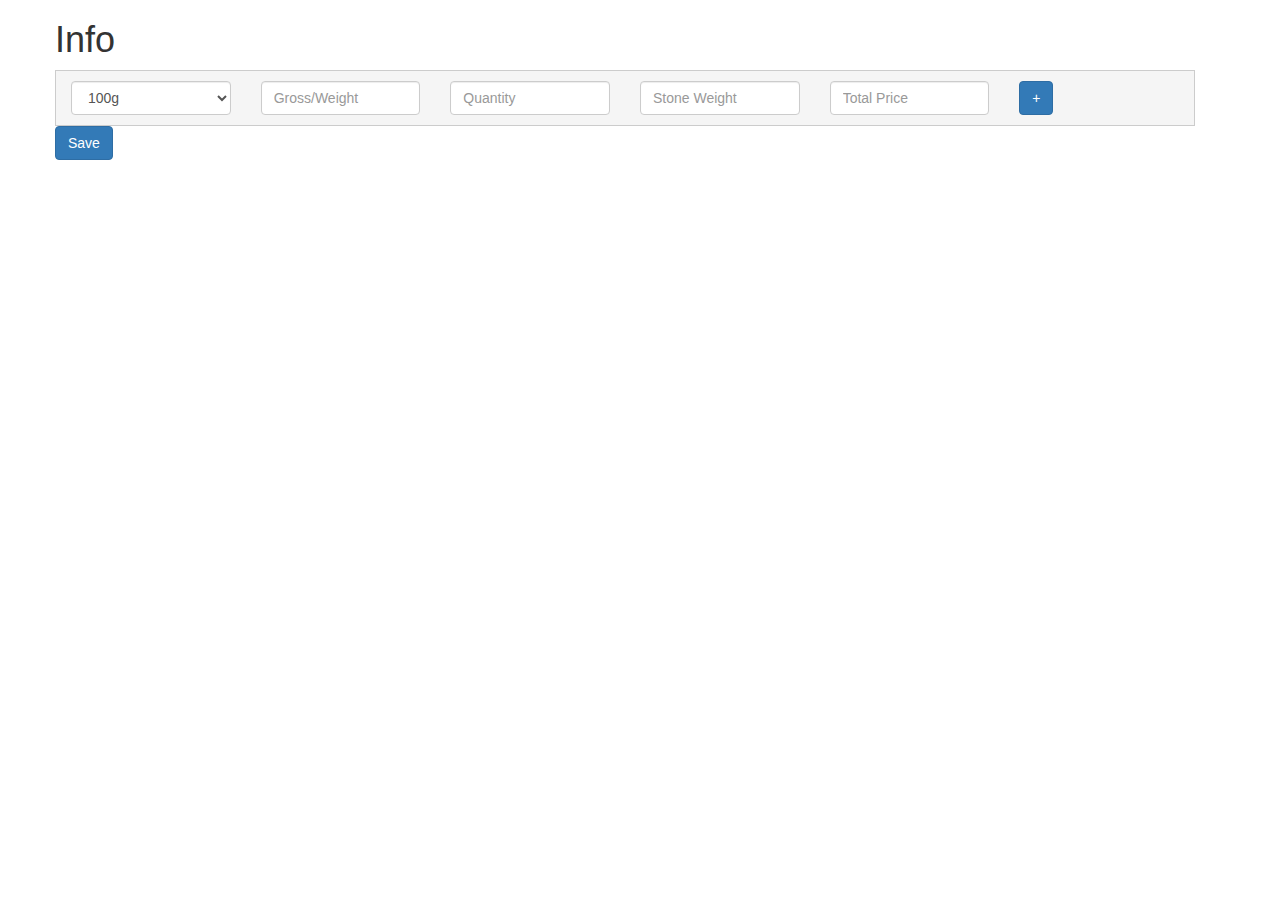
==== test.html @ e8c2a5f9 "For add or remove rows dynamically" ====
<!DOCTYPE html>
<html lang="en">

<head>
  <title>Example</title>
  <meta charset="utf-8">
  <meta name="viewport" content="width=device-width, initial-scale=1">
  <link rel="stylesheet" href="https://maxcdn.bootstrapcdn.com/bootstrap/3.4.0/css/bootstrap.min.css">
  <script src="https://ajax.googleapis.com/ajax/libs/jquery/3.3.1/jquery.min.js"></script>
  <script src="https://maxcdn.bootstrapcdn.com/bootstrap/3.4.0/js/bootstrap.min.js"></script>
  <style>
    .prodrow {
      width: 100%;
      padding: 10px 0;
      border: 1px solid #ccc;
    }

    .prodrow:nth-child(2n+1) {
      background: #f5f5f5
    }

    /* .addBtn,.removeBtn{ font-size: 18px; } */
  </style>
</head>

<body>

  <div class="container">
    <div class="row">
      <h1>Info</h1>
    </div>
    <form method="post" name="prodForm">
    <div class="prodlist">
      <div class="row prodrow">
        <div class="col-sm-2">
          <select name="type[]" class="form-control">
            <optgroup label="GOLD">
              <option value="1">100g</option>
              <option value="2">200g</option>
              <option value="3">300g</option>
            </optgroup>
            <optgroup label="SILVER">
              <option value="1">100g</option>
              <option value="2">200g</option>
              <option value="3">300g</option>
            </optgroup>
          </select>
        </div>
        <div class="col-sm-2">
          <input type="text" name="weight[]" value="" class="form-control" placeholder="Gross/Weight">
        </div>
        <div class="col-sm-2">
          <input type="text" name="qty[]" value="" class="form-control" placeholder="Quantity">
        </div>
        <div class="col-sm-2">
          <input type="text" name="stoneWeight[]" value="" class="form-control" placeholder="Stone Weight">
        </div>
        <div class="col-sm-2">
          <input type="text" name="prodTotal[]" value="" class="form-control" placeholder="Total Price">
        </div>
        <div class="col-sm-2">
          <button type="button" class="btn btn-primary addBtn">+</button>
        </div>
      </div>
    </div>

    <div class="row otherinfo">
      <button type="submit" class="btn btn-primary" id="save">Save</button>
    </div>

    </form>
  </div>


  <script>
    $(document).ready(function () {
      $(".addBtn").click(function () {
        $(".prodlist").append('<div class="row prodrow"><div class="col-sm-2"><select name="type[]" class="form-control"><optgroup>GOLD</optgroup><option value="1">100g</option><option value="2">200g</option><option value="3">300g</option></select></div><div class="col-sm-2"><input type="text" name="weight[]" class="form-control" value="" placeholder="Gross/Weight" ></div><div class="col-sm-2"><input type="text" class="form-control" name="qty[]" value="" placeholder="Quantity" ></div><div class="col-sm-2"><input type="text" class="form-control" name="stoneWeight[]" value="" placeholder="Stone Weight" ></div><div class="col-sm-2"><input type="text" class="form-control" name="prodTotal[]" value="" placeholder="Total Price" ></div><div class="col-sm-2"><button type="button" class="btn btn-danger removeBtn">-</button></div></div></div>');
      });

      $("#save").click(function () {
        event.preventDefault();
        var lngtxt = $('input[name="weight[]"]').length;
        var errCount = 0;
        if (lngtxt == 0) {
            errCount++;
        } else {
          
          var eduInput = document.getElementsByName('weight[]');
          for (let i = 0; i < eduInput.length; i++) {
            console.log(eduInput[i].value);            
          }
         
          
          // var values = $("input[name='weight[]']")
          //     .map(function(){return $(this).val();}).get();
          // console.log(values,"fdasf");

          
          // if(prod === '' || prod === undefined || prod === null){
          //   errCount++;                   
          // }
        }

        if(errCount > 0){
          alert("enter data");
          return false;
        }
      });

    })
    $(document).on('click', '.removeBtn', function (e) {
      $(this).parent().parent().remove();
    });

    //Validate Data
    // $("#save").click(function () {
    //   //alert($('input[name="type[0]"]').val());
    //   console.log($("input[name=weight]").val());
    //   return false;
    // })


  </script>

</body>

</html>
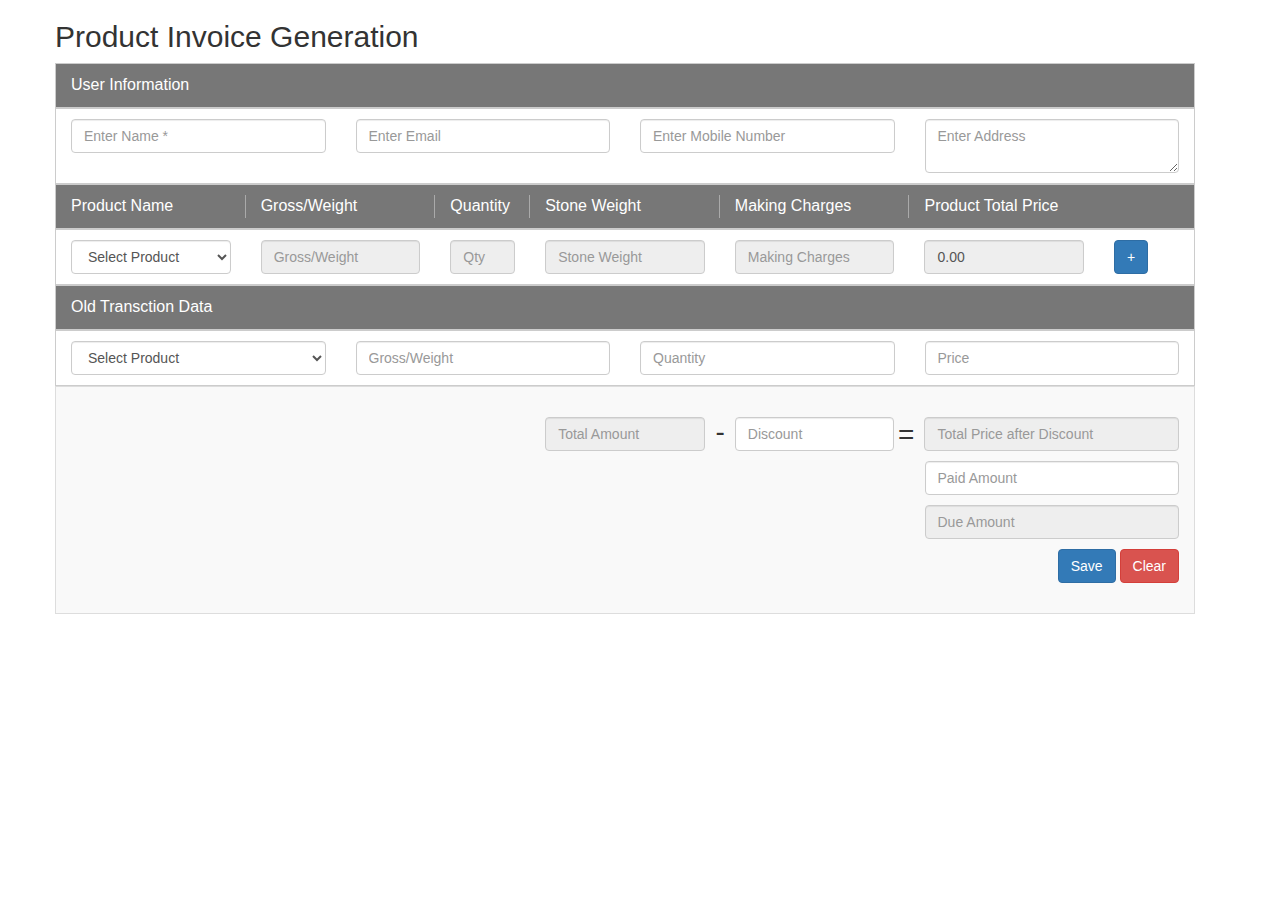
==== commit 9918e9c1: "second commit" ====
--- a/test.html
+++ b/test.html
@@ -8,7 +8,26 @@
   <link rel="stylesheet" href="https://maxcdn.bootstrapcdn.com/bootstrap/3.4.0/css/bootstrap.min.css">
   <script src="https://ajax.googleapis.com/ajax/libs/jquery/3.3.1/jquery.min.js"></script>
   <script src="https://maxcdn.bootstrapcdn.com/bootstrap/3.4.0/js/bootstrap.min.js"></script>
+  <script src="jquery.maskMoney.js"></script>
+
   <style>
+    .prodheadrow {
+      width: 100%;
+      padding: 10px 0;
+      border: 1px solid #ccc;
+      background: #777;
+      color: #fff;
+      font-size: 16px;
+    }
+
+    .prodheadrow .column {
+      border-right: 1px solid #aaa;
+    }
+
+    .prodheadrow .column:last-child {
+      border: none;
+    }
+
     .prodrow {
       width: 100%;
       padding: 10px 0;
@@ -16,7 +35,23 @@
     }
 
     .prodrow:nth-child(2n+1) {
-      background: #f5f5f5
+      background: #f5f5f5;
+    }
+
+    .disabled {
+      background: #f0f0f0;
+    }
+
+    .otherinfo {
+      padding: 20px 0px;
+      border:1px solid #ddd;
+      width: 100%;
+      margin-left: -15px;
+      background: #f9f9f9;
+    }
+
+    .otherinfo>.row {
+      margin: 10px 0;
     }
 
     /* .addBtn,.removeBtn{ font-size: 18px; } */
@@ -27,46 +62,167 @@
 
   <div class="container">
     <div class="row">
-      <h1>Info</h1>
+      <h2>Product Invoice Generation</h2>
     </div>
+
+
     <form method="post" name="prodForm">
-    <div class="prodlist">
-      <div class="row prodrow">
-        <div class="col-sm-2">
-          <select name="type[]" class="form-control">
-            <optgroup label="GOLD">
-              <option value="1">100g</option>
-              <option value="2">200g</option>
-              <option value="3">300g</option>
-            </optgroup>
-            <optgroup label="SILVER">
-              <option value="1">100g</option>
-              <option value="2">200g</option>
-              <option value="3">300g</option>
-            </optgroup>
-          </select>
-        </div>
-        <div class="col-sm-2">
-          <input type="text" name="weight[]" value="" class="form-control" placeholder="Gross/Weight">
-        </div>
-        <div class="col-sm-2">
-          <input type="text" name="qty[]" value="" class="form-control" placeholder="Quantity">
-        </div>
-        <div class="col-sm-2">
-          <input type="text" name="stoneWeight[]" value="" class="form-control" placeholder="Stone Weight">
-        </div>
-        <div class="col-sm-2">
-          <input type="text" name="prodTotal[]" value="" class="form-control" placeholder="Total Price">
-        </div>
-        <div class="col-sm-2">
-          <button type="button" class="btn btn-primary addBtn">+</button>
-        </div>
+      <!-- Declare two inputs for today price -->
+      <input type="hidden" name="gold_price" id="gold_price" value="3000" />
+      <input type="hidden" name="silver_price" id="silver_price" value="42" />
+      <!-- End of price decalration -->
+      <div class="userinfo">
+          <div class="row prodheadrow">
+            <div class="col-sm-2 column">User Information</div>            
+          </div>
+          <div class="row prodrow">
+              <div class="col-sm-3">
+                  <input type="text" name="name" value="" class="form-control" placeholder="Enter Name *">
+                </div>
+
+                <div class="col-sm-3">
+                  <input type="email"  name="email" value="" class="form-control" placeholder="Enter Email">
+                </div>
+                
+                <div class="col-sm-3">
+                  <input type="text" name="mobile" value="" class="form-control" placeholder="Enter Mobile Number">
+                </div>
+
+                <div class="col-sm-3">
+                    <textarea name="address" class="form-control" placeholder="Enter Address"></textarea>
+                </div>
+          </div>
       </div>
-    </div>
-
-    <div class="row otherinfo">
-      <button type="submit" class="btn btn-primary" id="save">Save</button>
-    </div>
+
+      <div class="prodlist">
+        
+        <div class="row prodheadrow">
+          <div class="col-sm-2 column">Product Name</div>
+          <div class="col-sm-2 column">Gross/Weight</div>
+          <div class="col-sm-1 column">Quantity</div>
+          <div class="col-sm-2 column">Stone Weight </div>
+          <div class="col-sm-2 column">Making Charges</div>
+          <div class="col-sm-2 column">Product Total Price</div>
+        </div>
+
+        <div class="row prodrow">
+          <div class="col-sm-2">
+            <select name="prod_type[]" class="form-control">
+              <option value="">Select Product</option>
+              <optgroup label="GOLD">
+                <option value="1">100g</option>
+                <option value="2">200g</option>
+                <option value="3">300g</option>
+              </optgroup>
+              <optgroup label="SILVER">
+                <option value="4">100g</option>
+                <option value="5">200g</option>
+                <option value="6">300g</option>
+              </optgroup>
+            </select>
+          </div>
+          <div class="col-sm-2">
+            <input type="text" name="weight[]" value="" class="form-control disabled" placeholder="Gross/Weight" readonly>
+          </div>
+          <div class="col-sm-1">
+            <input type="number" min="0" name="qty[]" value="" class="form-control disabled" readonly placeholder="Qty">
+          </div>
+          <div class="col-sm-2">
+            <input type="text" name="stoneWeight[]" value="" class="form-control disabled" readonly placeholder="Stone Weight">
+          </div>
+
+          <div class="col-sm-2">
+            <input type="text" name="mkgCharges[]" value="" class="form-control disabled" readonly placeholder="Making Charges">
+          </div>
+
+          <div class="col-sm-2">
+            <input type="text" name="prodTotal[]" value="0.00" readonly class="form-control disabled" placeholder="Total Price">
+          </div>
+          <div class="col-sm-1">
+            <button type="button" class="btn btn-primary addBtn">+</button>
+          </div>
+        </div>
+      </div>
+
+
+      <div class="userinfo">
+          <div class="row prodheadrow">
+            <div class="col-sm-2 column">Old Transction Data</div>            
+          </div>
+          <div class="row prodrow">
+              <div class="col-sm-3">
+                  <select name="old_prod_type" class="form-control">
+                      <option value="">Select Product</option>
+                      <optgroup label="GOLD">
+                        <option value="1">100g</option>
+                        <option value="2">200g</option>
+                        <option value="3">300g</option>
+                      </optgroup>
+                      <optgroup label="SILVER">
+                        <option value="4">100g</option>
+                        <option value="5">200g</option>
+                        <option value="6">300g</option>
+                      </optgroup>
+                    </select>
+                </div>
+
+                <div class="col-sm-3">
+                    <input type="text" name="old_weight" value="" class="form-control" placeholder="Gross/Weight" >
+                </div>
+                
+                <div class="col-sm-3">
+                    <input type="text" name="old_qty" value="" class="form-control" placeholder="Quantity" >
+                </div>
+
+                <div class="col-sm-3">
+                    <input type="text" name="old_price" value="" class="form-control" placeholder="Price" >
+                </div>
+
+               
+          </div>
+      </div>
+
+   
+
+      <div class="otherinfo">
+        
+        <div class="row">
+          <div class="col-sm-5"></div>
+          <div class="col-sm-2">
+            <input type="text" name="overall_price" id="overall_price" value="" class="form-control" placeholder="Total Amount" readonly>
+            <span style="position: absolute; top:-5px; right:-5px;font-size: 28px;">-</span>
+          </div>
+          <div class="col-sm-2">
+            <input type="text" name="discount_price" id="discount_price" value="" class="form-control" placeholder="Discount" >
+            <span style="position: absolute; top:-2px; right:-5px;font-size: 28px;">=</span>
+          </div>
+          <div class="col-sm-3">
+              <input type="text" name="total_after_discount" id="total_after_discount" value="" class="form-control" placeholder="Total Price after Discount" readonly>
+          </div>
+        </div>
+
+        <div class="row">
+          <div class="col-sm-9"></div>
+          <div class="col-sm-3">
+            <input type="text" name="paid_amount"  id="paid_amount" value="" class="form-control" placeholder="Paid Amount">
+          </div>
+        </div>
+        <div class="row">
+          <div class="col-sm-9"></div>
+          <div class="col-sm-3">
+            <input type="text" name="due_amount"  id="due_amount" value="" class="form-control" placeholder="Due Amount" readonly>
+          </div>
+        </div>
+
+        <div class="row">
+          <div class="col-sm-12">
+            <div class="pull-right">
+                <button type="submit" class="btn btn-primary" id="save">Save</button>
+                <button type="clear" class="btn btn-danger">Clear</button>
+            </div>
+          </div>
+        </div>
+      </div>
 
     </form>
   </div>
@@ -74,8 +230,15 @@
 
   <script>
     $(document).ready(function () {
-      $(".addBtn").click(function () {
-        $(".prodlist").append('<div class="row prodrow"><div class="col-sm-2"><select name="type[]" class="form-control"><optgroup>GOLD</optgroup><option value="1">100g</option><option value="2">200g</option><option value="3">300g</option></select></div><div class="col-sm-2"><input type="text" name="weight[]" class="form-control" value="" placeholder="Gross/Weight" ></div><div class="col-sm-2"><input type="text" class="form-control" name="qty[]" value="" placeholder="Quantity" ></div><div class="col-sm-2"><input type="text" class="form-control" name="stoneWeight[]" value="" placeholder="Stone Weight" ></div><div class="col-sm-2"><input type="text" class="form-control" name="prodTotal[]" value="" placeholder="Total Price" ></div><div class="col-sm-2"><button type="button" class="btn btn-danger removeBtn">-</button></div></div></div>');
+      // $('#overall_price,#discount_price,#paid_amount,#due_amount').maskMoney();
+
+      $(document).on('click', '.addBtn', function (e) {
+      //$(".addBtn").click(function () {
+        $(".prodlist").append('<div class="row prodrow"><div class="col-sm-2"><select name="prod_type[]" class="form-control"><option value="">Select Product</option><optgroup label="GOLD"><option value="1">100g</option><option value="2">200g</option><option value="3">300g</option></optgroup><optgroup label="SILVER"><option value="3">100g</option><option value="5">200g</option><option value="6">300g</option></optgroup></select></div><div class="col-sm-2"><input type="text" name="weight[]" class="form-control" value="" placeholder="Gross/Weight" readonly ></div><div class="col-sm-1"><input type="text" class="form-control" name="qty[]" value="" readonly placeholder="Qty" ></div><div class="col-sm-2"><input type="text" class="form-control" name="stoneWeight[]" value="" placeholder="Stone Weight" readonly ></div><div class="col-sm-2"><input type="text" name="mkgCharges[]" value="" class="form-control disabled" readonly placeholder="Making Charges"></div><div class="col-sm-2"><input type="text" class="form-control disabled" name="prodTotal[]" value="0.00" readonly placeholder="Total Price" ></div><div class="col-sm-1"><button type="button" class="btn btn-danger removeBtn">-</button></div></div></div>');
+      });
+
+      $(document).on('click', '.removeBtn', function (e) {
+        $(this).parent().parent().remove();
       });
 
       $("#save").click(function () {
@@ -83,43 +246,151 @@
         var lngtxt = $('input[name="weight[]"]').length;
         var errCount = 0;
         if (lngtxt == 0) {
-            errCount++;
+          errCount++;
         } else {
-          
-          var eduInput = document.getElementsByName('weight[]');
-          for (let i = 0; i < eduInput.length; i++) {
-            console.log(eduInput[i].value);            
+
+          var prodInput = document.getElementsByName('prod_type[]');
+          var weightInput = document.getElementsByName('weight[]');
+          var qtyInput = document.getElementsByName('qty[]');
+          var mkgInput = document.getElementsByName('mkgCharges[]');
+          var stnInput = document.getElementsByName('stoneWeight[]');
+          var prodTotalInput = document.getElementsByName('prodTotal[]');
+          var error = [];
+
+
+          for (let i = 0; i < prodInput.length; i++) {
+            //console.log(eduInput[i].value);                        
+            if (prodInput[i].value === null || prodInput[i].value === undefined || prodInput[i].value === '') {
+              error['err'] = "Please select product" + i;
+            }
+            if (weightInput[i].value === null || weightInput[i].value === undefined || weightInput[i].value === '') {
+              error['err'] = "Please Enter Weight" + i;
+            }
+            if (qtyInput[i].value === null || qtyInput[i].value === undefined || qtyInput[i].value === '') {
+              error['err'] = "Please Enter Quantity" + i;
+            }
+            if (prodTotalInput[i].value === null || prodTotalInput[i].value === undefined || prodTotalInput[i].value === '') {
+              error['err'] = "Total should be greater than 0" + i;
+            }
+
+            if (stnInput[i].value >= weightInput[i].value) {
+              alert("Stone Weight should be less than Product weight");
+              return false;
+            }
+
           }
-         
-          
-          // var values = $("input[name='weight[]']")
-          //     .map(function(){return $(this).val();}).get();
-          // console.log(values,"fdasf");
-
-          
-          // if(prod === '' || prod === undefined || prod === null){
-          //   errCount++;                   
-          // }
         }
 
-        if(errCount > 0){
+        if (errCount > 0) {
           alert("enter data");
           return false;
         }
       });
 
     })
-    $(document).on('click', '.removeBtn', function (e) {
-      $(this).parent().parent().remove();
+    
+
+
+    $(document).on('change', 'select[name="prod_type[]"]', function (e) {
+      var thisdiv = $(this).parent().parent()[0];
+      if ($(this).val() == '') {
+        $(thisdiv).find('input[name!="prodTotal[]"]').addClass('disabled');
+        $(thisdiv).find('input[name!="prodTotal[]"]').prop('readonly', true);
+      } else {
+        $(thisdiv).find('input[name!="prodTotal[]"]').removeClass('disabled');
+        $(thisdiv).find('input[name!="prodTotal[]"]').removeAttr('readonly');
+      }
+      calculatePrice();
+      // $('input[name!="prodTotal[]"]').addClass('disabled');
+      // $('input[name!="prodTotal[]"]').prop('readonly', true);
     });
 
-    //Validate Data
-    // $("#save").click(function () {
-    //   //alert($('input[name="type[0]"]').val());
-    //   console.log($("input[name=weight]").val());
-    //   return false;
-    // })
-
+
+    function calculatePrice() {
+      //get Today Total Price values for Gold and silver
+      var gold_price = $("#gold_price").val();
+      var silver_price = $("#silver_price").val();
+
+      var prodInput = document.getElementsByName('prod_type[]');
+      var overallPrice = 0;
+      //Loop the elements
+      for (let i = 0; i < prodInput.length; i++) {
+
+        let weightInput = document.getElementsByName('weight[]')[i].value;
+        let qtyInput = document.getElementsByName('qty[]')[i].value;
+        let mkgInput = document.getElementsByName('mkgCharges[]')[i].value;
+        let stnInput = document.getElementsByName('stoneWeight[]')[i].value;
+        let prodTotalInput = document.getElementsByName('prodTotal[]')[i].value;
+
+        stnInput = (stnInput == '') ? 0 : parseInt(stnInput);
+        qtyInput = (qtyInput == '') ? 0 : parseInt(qtyInput);
+        mkgInput = (mkgInput == '') ? 0 : parseInt(mkgInput);
+        weightInput = (weightInput == '') ? 0 : weightInput;
+
+        /* Find selected product is under gold/silver
+        As of now gold is in between 1-3 and silver is between 4-6 */
+        let selProdPriceVal = prodInput[i].value > 3 ? silver_price : gold_price;
+
+        //Check StoneWeight is lesser than  Actual Weight
+        if (qtyInput == '' && qtyInput == 0) {
+          //alert("Quantity should not be empty");
+          return false;
+        }else if (weightInput == '' && weightInput == 0) {
+          //alert("Quantity should not be empty");
+          return false;
+        }else if (stnInput >= weightInput && weightInput > 0) {
+          alert("Stone Weight should be less than Product weight");
+          return false;
+        } else {
+          //find row total
+          let totalPrice = (selProdPriceVal * ((weightInput * qtyInput) - stnInput)) + mkgInput;
+          totalPrice = parseInt(totalPrice);
+          document.getElementsByName('prodTotal[]')[i].value = totalPrice;
+          overallPrice += totalPrice;
+        }
+      }
+      $("#overall_price").val(overallPrice);
+      calculateTransaction();
+    }
+
+    $("#discount_price, #paid_amount").keyup(function(){
+      calculateTransaction();
+    });
+   
+    $(document).on('keyup', 'input[name="weight[]"], input[name="qty[]"], input[name="stoneWeight[]"], input[name="mkgCharges[]"]', function (e) {      
+      calculatePrice();
+    });
+
+    
+
+    function calculateTransaction() {
+      var overallPrice = $("#overall_price").val();
+      var discountPrice = $("#discount_price").val();
+      var priceAfterDiscount = $("#total_after_discount").val();
+      var paidAmount = $("#paid_amount").val();
+      var dueAmount = $("#due_amount").val();
+      
+      overallPrice  = overallPrice  == '' ? 0 : parseInt(overallPrice);
+      discountPrice = discountPrice == '' ? 0 : parseInt(discountPrice);
+      priceAfterDiscount = priceAfterDiscount == '' ? 0 : parseInt(priceAfterDiscount);
+      paidAmount = paidAmount == '' ? 0 : parseInt(paidAmount);
+      dueAmount = dueAmount == '' ? 0 : parseInt(dueAmount);
+
+      if(paidAmount > priceAfterDiscount && priceAfterDiscount > 0){
+        alert("Paid Amount Shoud be less than or equal to Total Amount");
+        return false;
+      }else{
+        if(overallPrice > 0){
+          $("#total_after_discount").val(overallPrice-discountPrice);
+          $("#due_amount").val( (overallPrice-discountPrice) - paidAmount);
+        }else{
+          $("#discount_price, #paid_amount, #total_after_discount, #due_amount ").val(0);
+        }
+      }
+      
+
+
+    }
 
   </script>
 
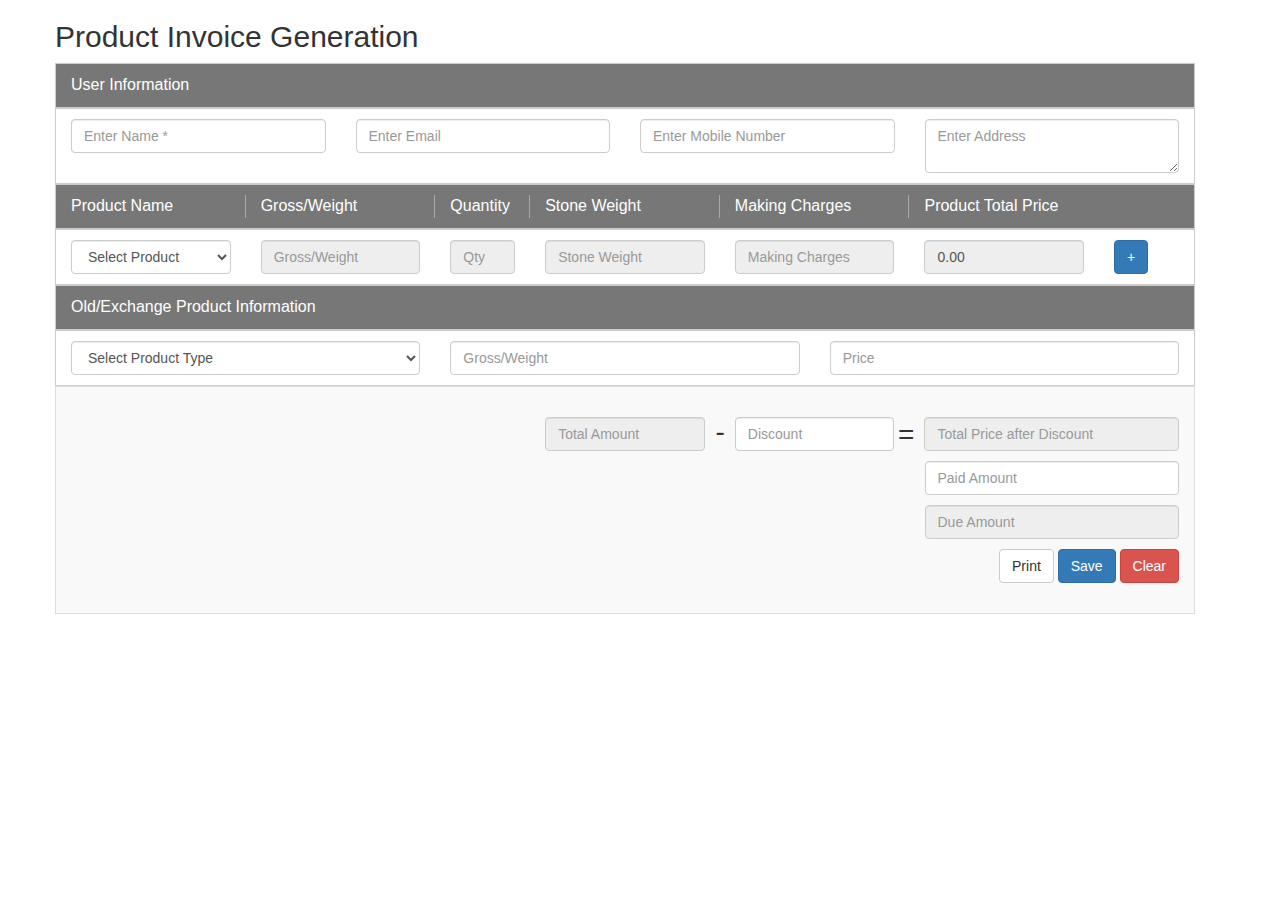
==== commit 17b437d7: "Third Commit" ====
--- a/test.html
+++ b/test.html
@@ -44,7 +44,7 @@
 
     .otherinfo {
       padding: 20px 0px;
-      border:1px solid #ddd;
+      border: 1px solid #ddd;
       width: 100%;
       margin-left: -15px;
       background: #f9f9f9;
@@ -60,7 +60,7 @@
 
 <body>
 
-  <div class="container">
+  <div class="container" id="printableArea">
     <div class="row">
       <h2>Product Invoice Generation</h2>
     </div>
@@ -72,30 +72,30 @@
       <input type="hidden" name="silver_price" id="silver_price" value="42" />
       <!-- End of price decalration -->
       <div class="userinfo">
-          <div class="row prodheadrow">
-            <div class="col-sm-2 column">User Information</div>            
-          </div>
-          <div class="row prodrow">
-              <div class="col-sm-3">
-                  <input type="text" name="name" value="" class="form-control" placeholder="Enter Name *">
-                </div>
-
-                <div class="col-sm-3">
-                  <input type="email"  name="email" value="" class="form-control" placeholder="Enter Email">
-                </div>
-                
-                <div class="col-sm-3">
-                  <input type="text" name="mobile" value="" class="form-control" placeholder="Enter Mobile Number">
-                </div>
-
-                <div class="col-sm-3">
-                    <textarea name="address" class="form-control" placeholder="Enter Address"></textarea>
-                </div>
-          </div>
+        <div class="row prodheadrow">
+          <div class="col-sm-2 column">User Information</div>
+        </div>
+        <div class="row prodrow">
+          <div class="col-sm-3">
+            <input type="text" name="name" value="" class="form-control" placeholder="Enter Name *">
+          </div>
+
+          <div class="col-sm-3">
+            <input type="email" name="email" value="" class="form-control" placeholder="Enter Email">
+          </div>
+
+          <div class="col-sm-3">
+            <input type="text" name="mobile" value="" class="form-control" placeholder="Enter Mobile Number">
+          </div>
+
+          <div class="col-sm-3">
+            <textarea name="address" class="form-control" placeholder="Enter Address"></textarea>
+          </div>
+        </div>
       </div>
 
       <div class="prodlist">
-        
+
         <div class="row prodheadrow">
           <div class="col-sm-2 column">Product Name</div>
           <div class="col-sm-2 column">Gross/Weight</div>
@@ -146,46 +146,38 @@
 
 
       <div class="userinfo">
-          <div class="row prodheadrow">
-            <div class="col-sm-2 column">Old Transction Data</div>            
-          </div>
-          <div class="row prodrow">
-              <div class="col-sm-3">
-                  <select name="old_prod_type" class="form-control">
-                      <option value="">Select Product</option>
-                      <optgroup label="GOLD">
-                        <option value="1">100g</option>
-                        <option value="2">200g</option>
-                        <option value="3">300g</option>
-                      </optgroup>
-                      <optgroup label="SILVER">
-                        <option value="4">100g</option>
-                        <option value="5">200g</option>
-                        <option value="6">300g</option>
-                      </optgroup>
-                    </select>
-                </div>
-
-                <div class="col-sm-3">
-                    <input type="text" name="old_weight" value="" class="form-control" placeholder="Gross/Weight" >
-                </div>
-                
-                <div class="col-sm-3">
+        <div class="row prodheadrow">
+          <div class="col-sm-12 column">Old/Exchange Product Information</div>
+        </div>
+        <div class="row prodrow">
+          <div class="col-sm-4">
+            <select name="old_prod_type" class="form-control">
+              <option value="">Select Product Type</option>
+              <option value="Gold">Gold</option>
+              <option value="Silver">Silver</option>
+            </select>
+          </div>
+
+          <div class="col-sm-4">
+            <input type="text" name="old_weight" value="" class="form-control" placeholder="Gross/Weight">
+          </div>
+
+          <!-- <div class="col-sm-3">
                     <input type="text" name="old_qty" value="" class="form-control" placeholder="Quantity" >
-                </div>
-
-                <div class="col-sm-3">
-                    <input type="text" name="old_price" value="" class="form-control" placeholder="Price" >
-                </div>
-
-               
-          </div>
+                </div> -->
+
+          <div class="col-sm-4">
+            <input type="text" name="old_price" value="" class="form-control" placeholder="Price">
+          </div>
+
+
+        </div>
       </div>
 
-   
+
 
       <div class="otherinfo">
-        
+
         <div class="row">
           <div class="col-sm-5"></div>
           <div class="col-sm-2">
@@ -193,32 +185,34 @@
             <span style="position: absolute; top:-5px; right:-5px;font-size: 28px;">-</span>
           </div>
           <div class="col-sm-2">
-            <input type="text" name="discount_price" id="discount_price" value="" class="form-control" placeholder="Discount" >
+            <input type="text" name="discount_price" id="discount_price" value="" class="form-control" placeholder="Discount">
             <span style="position: absolute; top:-2px; right:-5px;font-size: 28px;">=</span>
           </div>
           <div class="col-sm-3">
-              <input type="text" name="total_after_discount" id="total_after_discount" value="" class="form-control" placeholder="Total Price after Discount" readonly>
+            <input type="text" name="total_after_discount" id="total_after_discount" value="" class="form-control" placeholder="Total Price after Discount"
+              readonly>
           </div>
         </div>
 
         <div class="row">
           <div class="col-sm-9"></div>
           <div class="col-sm-3">
-            <input type="text" name="paid_amount"  id="paid_amount" value="" class="form-control" placeholder="Paid Amount">
+            <input type="text" name="paid_amount" id="paid_amount" value="" class="form-control" placeholder="Paid Amount">
           </div>
         </div>
         <div class="row">
           <div class="col-sm-9"></div>
           <div class="col-sm-3">
-            <input type="text" name="due_amount"  id="due_amount" value="" class="form-control" placeholder="Due Amount" readonly>
+            <input type="text" name="due_amount" id="due_amount" value="" class="form-control" placeholder="Due Amount" readonly>
           </div>
         </div>
 
         <div class="row">
           <div class="col-sm-12">
             <div class="pull-right">
-                <button type="submit" class="btn btn-primary" id="save">Save</button>
-                <button type="clear" class="btn btn-danger">Clear</button>
+              <button type="button" class="btn btn-default" id="print">Print</button>
+              <button type="submit" class="btn btn-primary" id="save">Save</button>
+              <button type="clear" class="btn btn-danger">Clear</button>
             </div>
           </div>
         </div>
@@ -229,11 +223,15 @@
 
 
   <script>
+    $("#print").click(function () {      
+      window.print();      
+    })
+
     $(document).ready(function () {
       // $('#overall_price,#discount_price,#paid_amount,#due_amount').maskMoney();
 
       $(document).on('click', '.addBtn', function (e) {
-      //$(".addBtn").click(function () {
+        //$(".addBtn").click(function () {
         $(".prodlist").append('<div class="row prodrow"><div class="col-sm-2"><select name="prod_type[]" class="form-control"><option value="">Select Product</option><optgroup label="GOLD"><option value="1">100g</option><option value="2">200g</option><option value="3">300g</option></optgroup><optgroup label="SILVER"><option value="3">100g</option><option value="5">200g</option><option value="6">300g</option></optgroup></select></div><div class="col-sm-2"><input type="text" name="weight[]" class="form-control" value="" placeholder="Gross/Weight" readonly ></div><div class="col-sm-1"><input type="text" class="form-control" name="qty[]" value="" readonly placeholder="Qty" ></div><div class="col-sm-2"><input type="text" class="form-control" name="stoneWeight[]" value="" placeholder="Stone Weight" readonly ></div><div class="col-sm-2"><input type="text" name="mkgCharges[]" value="" class="form-control disabled" readonly placeholder="Making Charges"></div><div class="col-sm-2"><input type="text" class="form-control disabled" name="prodTotal[]" value="0.00" readonly placeholder="Total Price" ></div><div class="col-sm-1"><button type="button" class="btn btn-danger removeBtn">-</button></div></div></div>');
       });
 
@@ -288,7 +286,7 @@
       });
 
     })
-    
+
 
 
     $(document).on('change', 'select[name="prod_type[]"]', function (e) {
@@ -335,10 +333,10 @@
         if (qtyInput == '' && qtyInput == 0) {
           //alert("Quantity should not be empty");
           return false;
-        }else if (weightInput == '' && weightInput == 0) {
+        } else if (weightInput == '' && weightInput == 0) {
           //alert("Quantity should not be empty");
           return false;
-        }else if (stnInput >= weightInput && weightInput > 0) {
+        } else if (stnInput >= weightInput && weightInput > 0) {
           alert("Stone Weight should be less than Product weight");
           return false;
         } else {
@@ -353,15 +351,15 @@
       calculateTransaction();
     }
 
-    $("#discount_price, #paid_amount").keyup(function(){
+    $("#discount_price, #paid_amount").keyup(function () {
       calculateTransaction();
     });
-   
-    $(document).on('keyup', 'input[name="weight[]"], input[name="qty[]"], input[name="stoneWeight[]"], input[name="mkgCharges[]"]', function (e) {      
+
+    $(document).on('keyup', 'input[name="weight[]"], input[name="qty[]"], input[name="stoneWeight[]"], input[name="mkgCharges[]"]', function (e) {
       calculatePrice();
     });
 
-    
+
 
     function calculateTransaction() {
       var overallPrice = $("#overall_price").val();
@@ -369,25 +367,25 @@
       var priceAfterDiscount = $("#total_after_discount").val();
       var paidAmount = $("#paid_amount").val();
       var dueAmount = $("#due_amount").val();
-      
-      overallPrice  = overallPrice  == '' ? 0 : parseInt(overallPrice);
+
+      overallPrice = overallPrice == '' ? 0 : parseInt(overallPrice);
       discountPrice = discountPrice == '' ? 0 : parseInt(discountPrice);
       priceAfterDiscount = priceAfterDiscount == '' ? 0 : parseInt(priceAfterDiscount);
       paidAmount = paidAmount == '' ? 0 : parseInt(paidAmount);
       dueAmount = dueAmount == '' ? 0 : parseInt(dueAmount);
 
-      if(paidAmount > priceAfterDiscount && priceAfterDiscount > 0){
+      if (paidAmount > priceAfterDiscount && priceAfterDiscount > 0) {
         alert("Paid Amount Shoud be less than or equal to Total Amount");
         return false;
-      }else{
-        if(overallPrice > 0){
-          $("#total_after_discount").val(overallPrice-discountPrice);
-          $("#due_amount").val( (overallPrice-discountPrice) - paidAmount);
-        }else{
+      } else {
+        if (overallPrice > 0) {
+          $("#total_after_discount").val(overallPrice - discountPrice);
+          $("#due_amount").val((overallPrice - discountPrice) - paidAmount);
+        } else {
           $("#discount_price, #paid_amount, #total_after_discount, #due_amount ").val(0);
         }
       }
-      
+
 
 
     }
